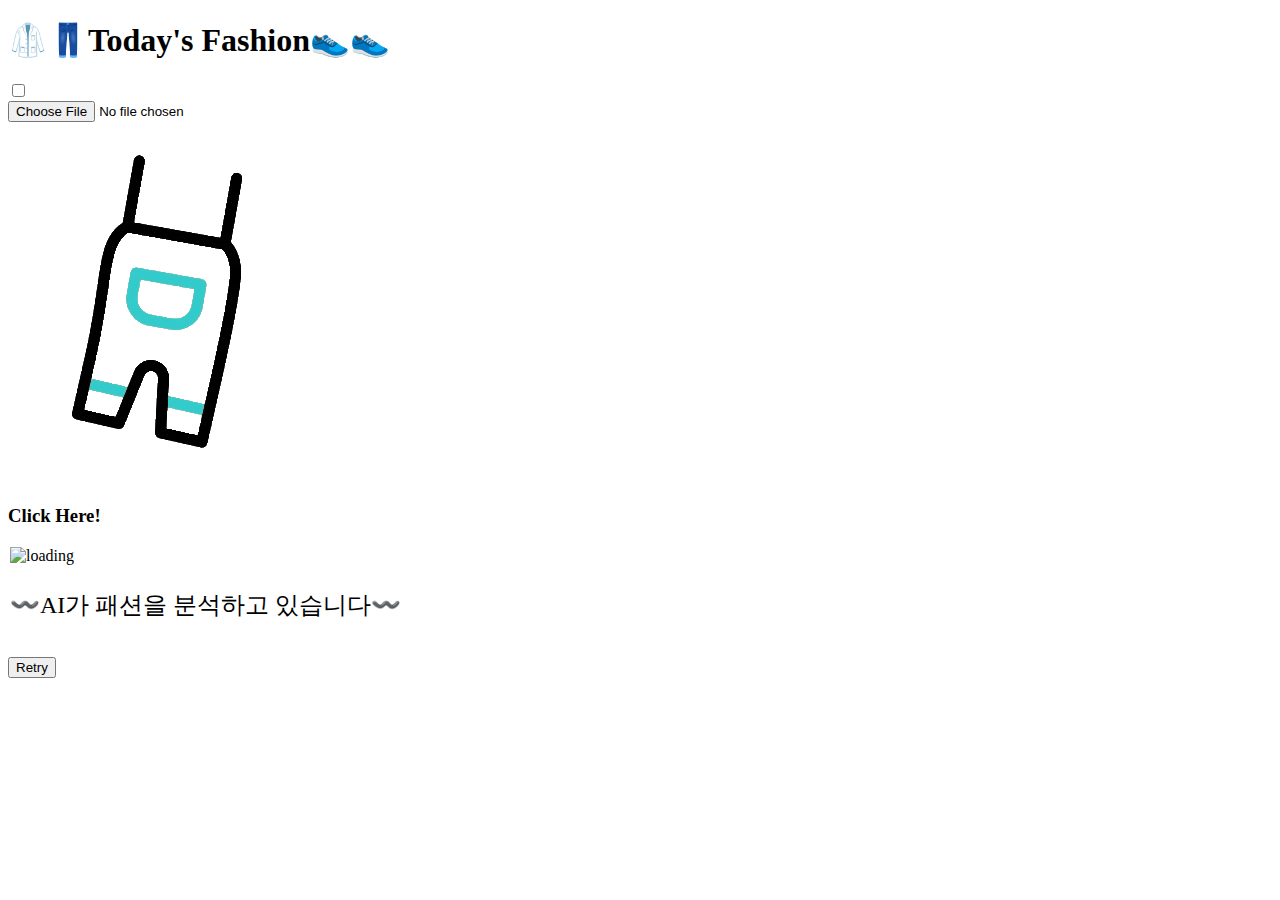
==== templates/index.html @ 3dc112f8 "업데이트" ====
<!DOCTYPE html>
<html lang="ko">
<head>
    <meta charset="UTF-8">
    <meta name="viewport" content="width=device-width, initial-scale=1.0">
    <meta name="keywords" content="DEEP OCEAN">
    <meta name="description" content="오늘의 패션">
    <link rel="icon" type="image/svg+xml" href="images/water-solid.svg">

    <title>DEEP OCEAN</title>

    <!-- CSS -->
    <link rel="stylesheet" href="https://unpkg.com/destyle.css@1.0.5/destyle.css">
    <link href="https://fonts.googleapis.com/css2?family=Jua&display=swap" rel="stylesheet">

    <script>
        window.dataLayer = window.dataLayer || [];

        function gtag() {
            dataLayer.push(arguments);
        }
        gtag('js', new Date());
        gtag('config', 'UA-145482737-6');
    </script>

      <link href=" {{ url_for('static', filename='index.css')  }} " rel="stylesheet">

</head>

    <body>
        <section class="section">
            <h1 class="title">🥼👖Today's Fashion👟👟</h1>
            <form id="upload" action="/predictgirl" method="POST" enctype="multipart/form-data">

                <section class="genderselecter">
                <div>
                    <input type="checkbox" id="gender" onclick="genderselect()">
                    <label for="gender">
                        <span class="knob">
                            <i></i>
                        </span>
                    </label>
                </div>
            </section>

        <div class="file-upload">
            <div class="image-upload-wrap">
                <input id="img" name="image" class="file-upload-input" type='file' onchange="readURL(this);" accept="image/*" />
                <div class="drag-text">
                    <img src="../static/img10.gif" class="upload-photo" alt="upload-image">
                    <h3 class="upload-text">Click Here!</h3>

                </div>
            </div>
            <div class="file-upload-content">
<!--                <img class="file-upload-image" id="face-image" src="#" alt="your image" />-->
                <div id="loading" style="padding: 2px;">
                    <div id="load">
                        <img src="../static/img3.gif" alt="loading" style="width: 6em; height: 6em;">
                    </div>
                    <p class="text-center" style="font-size: 1.5em;">〰️AI가 패션을 분석하고 있습니다〰️</p>
                </div>
                <p class="result-message" style="font-size: 1.5em; margin: auto; padding: 5px;"></p>
                <div id="label-container" class="d-flex flex-column justify-content-around"></div>
                <div id="addThis" class="addthis_inline_share_toolbox_6lz1"></div>
                <div class="image-title-wrap">
                    <button type="button" class="try-again-btn" onclick="gaReload()" data-bs-toggle="button" aria-pressed="true">
                        <span class="try-again-text">Retry</span>
                    </button>
                </form>
            </div>
        </div>
        <script>
            function gaReload() {
                gtag('event', '다른 사진으로 재시도', {
                    'event_category': '다른 사진으로 재시도'
                });
                window.location.reload();
            }
            function gaReload1() {
                gtag('event', '다른 사진으로 재시도 1차', {
                    'event_category': '다른 사진으로 재시도'
                });
            }
            function gaReload2() {
                gtag('event', '다른 사진으로 재시도 2차', {
                    'event_category': '다른 사진으로 재시도'
                });
                window.location.reload();
            }
            </script>
    </div>
        <script>
            /**
             *  RECOMMENDED CONFIGURATION VARIABLES: EDIT AND UNCOMMENT THE SECTION BELOW TO INSERT DYNAMIC VALUES FROM YOUR PLATFORM OR CMS.
             *  LEARN WHY DEFINING THESE VARIABLES IS IMPORTANT: https://disqus.com/admin/universalcode/#configuration-variables    */
            /*
            var disqus_config = function () {
            this.page.url = PAGE_URL;  // Replace PAGE_URL with your page's canonical URL variable
            this.page.identifier = PAGE_IDENTIFIER; // Replace PAGE_IDENTIFIER with your page's unique identifier variable
            };
            */
            (function() { // DON'T EDIT BELOW THIS LINE
            var d = document, s = d.createElement('script');
            s.src = 'https://tjdahr22.disqus.com/embed.js';
            s.setAttribute('data-timestamp', +new Date());
            (d.head || d.body).appendChild(s);
            })();
        </script>
        <noscript>Please enable JavaScript to view the <a href="https://disqus.com/?ref_noscript">comments powered by Disqus.</a></noscript>

        <script src="https://code.jquery.com/jquery-3.4.1.slim.min.js" integrity="sha384-J6qa4849blE2+poT4WnyKhv5vZF5SrPo0iEjwBvKU7imGFAV0wwj1yYfoRSJoZ+n" crossorigin="anonymous"></script>
        <script src="https://cdn.jsdelivr.net/npm/popper.js@1.16.0/dist/umd/popper.min.js" integrity="sha384-Q6E9RHvbIyZFJoft+2mJbHaEWldlvI9IOYy5n3zV9zzTtmI3UksdQRVvoxMfooAo" crossorigin="anonymous"></script>
        <script src="https://stackpath.bootstrapcdn.com/bootstrap/4.4.1/js/bootstrap.min.js" integrity="sha384-wfSDF2E50Y2D1uUdj0O3uMBJnjuUD4Ih7YwaYd1iqfktj0Uod8GCExl3Og8ifwB6" crossorigin="anonymous"></script>
        <script src="https://cdn.jsdelivr.net/npm/@tensorflow/tfjs@1.3.1/dist/tf.min.js"></script>
        <script src="https://cdn.jsdelivr.net/npm/@teachablemachine/image@0.8/dist/teachablemachine-image.min.js"></script>
        <script>
            function genderselect(){
        let checkbox = document.getElementById("gender")

        if(checkbox.checked){
    <!--      // form action 남자로 바꾸는 함수-->
            $("#upload").attr("action", "/predictboy");
        }
        else {
    <!--      // form action 다시 여자로 바꾸는 함수-->
        $("#upload").attr("action", "/predictgirl");
        }
    }
              function subsub() {
              setTimeout(function() {
                document.getElementById('upload').submit();
                return false;
                   }, 2000);
                   }



            function readURL(input) {
                if (input.files && input.files[0]) {
                    var reader = new FileReader();


                    reader.onload = function(e) {
                        $('.image-upload-wrap').hide();
                        $('#loading').show();
                        $('.file-upload-image').hide;
<!--                        $('.file-upload-image').attr('src', e.target.result);-->
                        $('.file-upload-content').show();
                        $('.image-title').html(input.files[0].name);
                    };
                    reader.readAsDataURL(input.files[0]);
                    subsub()
                } else {
                    removeUpload();
                }
            }

            function removeUpload() {
                $('.file-upload-input').replaceWith($('.file-upload-input').clone());
                $('.file-upload-content').hide();
                $('.image-upload-wrap').show();
            }
            $('.image-upload-wrap').bind('dragover', function() {
                $('.image-upload-wrap').addClass('image-dropping');
            });
            $('.image-upload-wrap').bind('dragleave', function() {
                $('.image-upload-wrap').removeClass('image-dropping');
            });
        </script>
        <!-- <script type="text/javascript">
            let URL;
            const urlMale = "https://teachablemachine.withgoogle.com/models/o9D1N5TN/";
            const urlFemale = "https://teachablemachine.withgoogle.com/models/bB3YHn5r/";
            let model, webcam, labelContainer, maxPredictions;
            async function init() {
                if (document.getElementById("gender").checked) {
                    URL = urlMale;
                } else {
                    URL = urlFemale;
                }
                const modelURL = URL + "model.json";
                const metadataURL = URL + "metadata.json";
                model = await tmImage.load(modelURL, metadataURL);
                maxPredictions = model.getTotalClasses();
                labelContainer = document.getElementById("label-container");
                for (let i = 0; i < maxPredictions; i++) {
                    var element = document.createElement("div")
                    element.classList.add("d-flex");
                    labelContainer.appendChild(element);
                }
            }
            async function predict() {
                var image = document.getElementById("face-image")
                const prediction = await model.predict(image, false);
                prediction.sort((a, b) => parseFloat(b.probability) - parseFloat(a.probability));
                console.log(prediction[0].className);
                var resultTitle, resultExplain, resultCeleb;
                if (document.getElementById("gender").checked) {
                    gtag('event', '카테고리 분류 테스트', {
                        'event_category': '카테고리 분류 테스트',
                        'event_label': '남자'
                    });
                    switch (prediction[0].className) {
                        case "dog":
                            resultTitle = "스트릿 70%"

                            break;
                        case "cat":
                            resultTitle = "스트릿 86%"

                            break;
                        case "rabbit":
                            resultTitle = "스트릿 100%"

                            break;
                        case "dinosaur":
                            resultTitle = "포멀 85%"

                            break;
                        case "bear":
                        resultTitle = "스포츠 77%"
                            break;
                        default:
                        resultTitle = "스트릿 100%"
                    }
                } else {
                    gtag('event', '카테고리 분류 테스트', {
                        'event_category': '카테고리 분류 테스트',
                        'event_label': '여자'
                    });
                    switch (prediction[0].className) {
                        case "dog":
                        resultTitle = "스트릿 100%"
                            break;
                        case "cat":
                            resultTitle = "걸리시 70%"

                            break;
                        case "rabbit":
                        resultTitle = "스트릿 100%"
                            break;
                        case "deer":
                        resultTitle = "스트릿 100%"
                            break;
                        case "fox":
                        resultTitle = "스트릿 100%"
                            break;
                        default:

                    }
                }
                var title = "<div class='" + prediction[0].className + "-animal-title'>" + resultTitle + "</div>"
                $('.result-message').html(title);
            }


        </script> -->
</body>
</html>
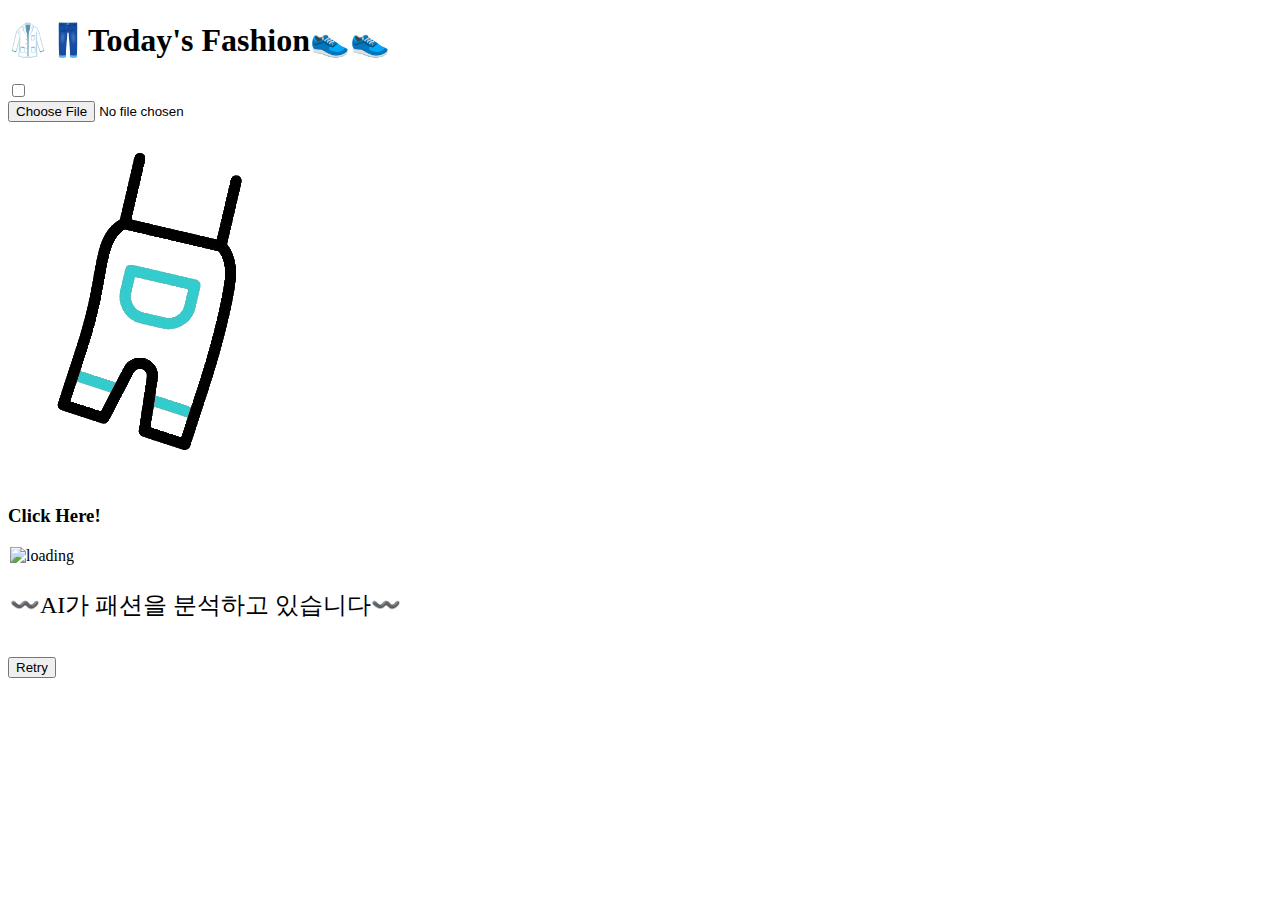
==== commit 7d907fa2: "업데이트" ====
--- a/templates/index.html
+++ b/templates/index.html
@@ -127,12 +127,18 @@
         $("#upload").attr("action", "/predictgirl");
         }
     }
-              function subsub() {
-              setTimeout(function() {
+
+               function subsub() {
                 document.getElementById('upload').submit();
                 return false;
-                   }, 2000);
                    }
+
+<!--              function subsub() {-->
+<!--              setTimeout(function() {-->
+<!--                document.getElementById('upload').submit();-->
+<!--                return false;-->
+<!--                   }, 2000);-->
+<!--                   }-->
 
 
 
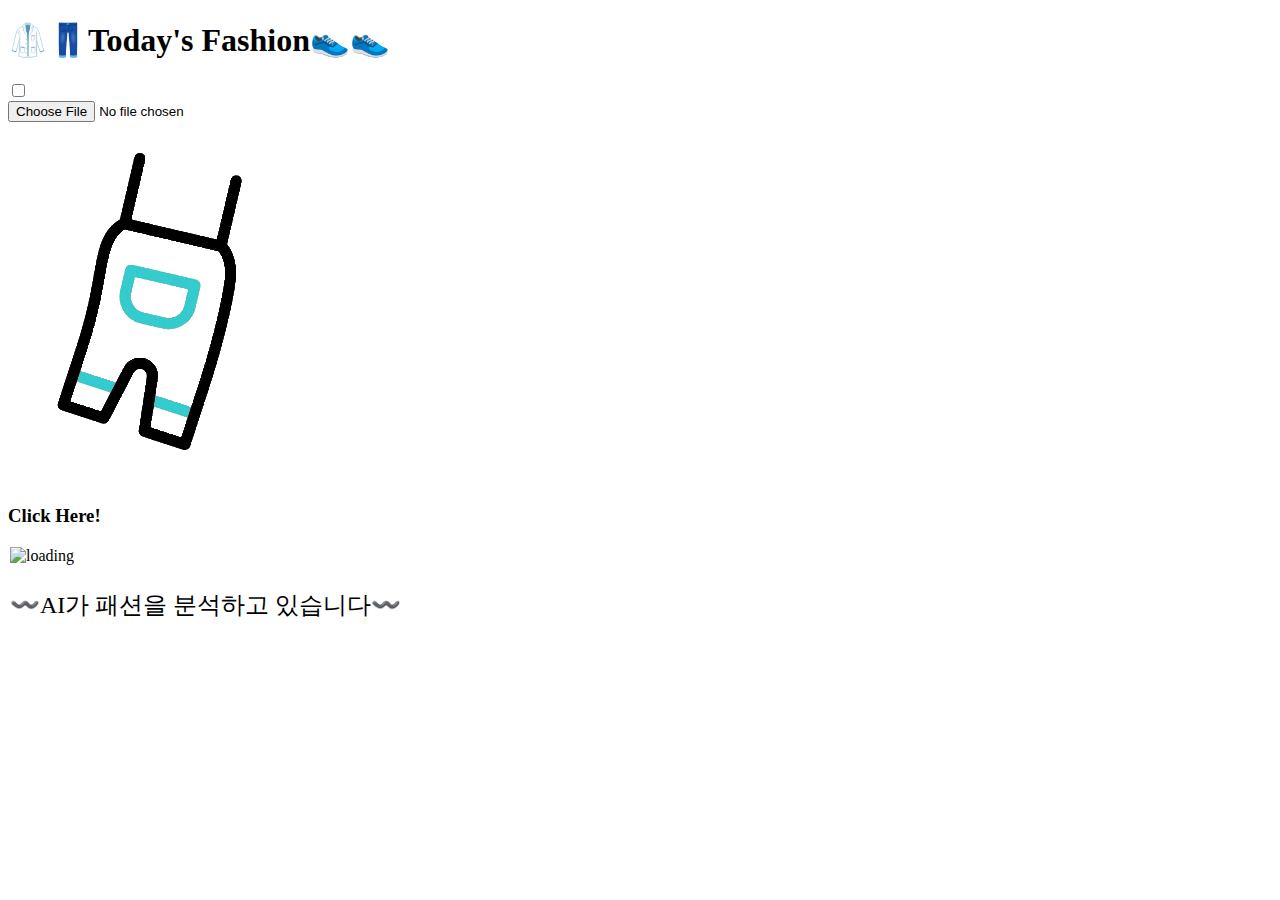
==== commit d2d16dd8: "업데이트" ====
--- a/templates/index.html
+++ b/templates/index.html
@@ -64,9 +64,9 @@
                 <div id="label-container" class="d-flex flex-column justify-content-around"></div>
                 <div id="addThis" class="addthis_inline_share_toolbox_6lz1"></div>
                 <div class="image-title-wrap">
-                    <button type="button" class="try-again-btn" onclick="gaReload()" data-bs-toggle="button" aria-pressed="true">
-                        <span class="try-again-text">Retry</span>
-                    </button>
+<!--                    <button type="button" class="try-again-btn" onclick="gaReload()" data-bs-toggle="button" aria-pressed="true">-->
+<!--                        <span class="try-again-text">Retry</span>-->
+<!--                    </button>-->
                 </form>
             </div>
         </div>
